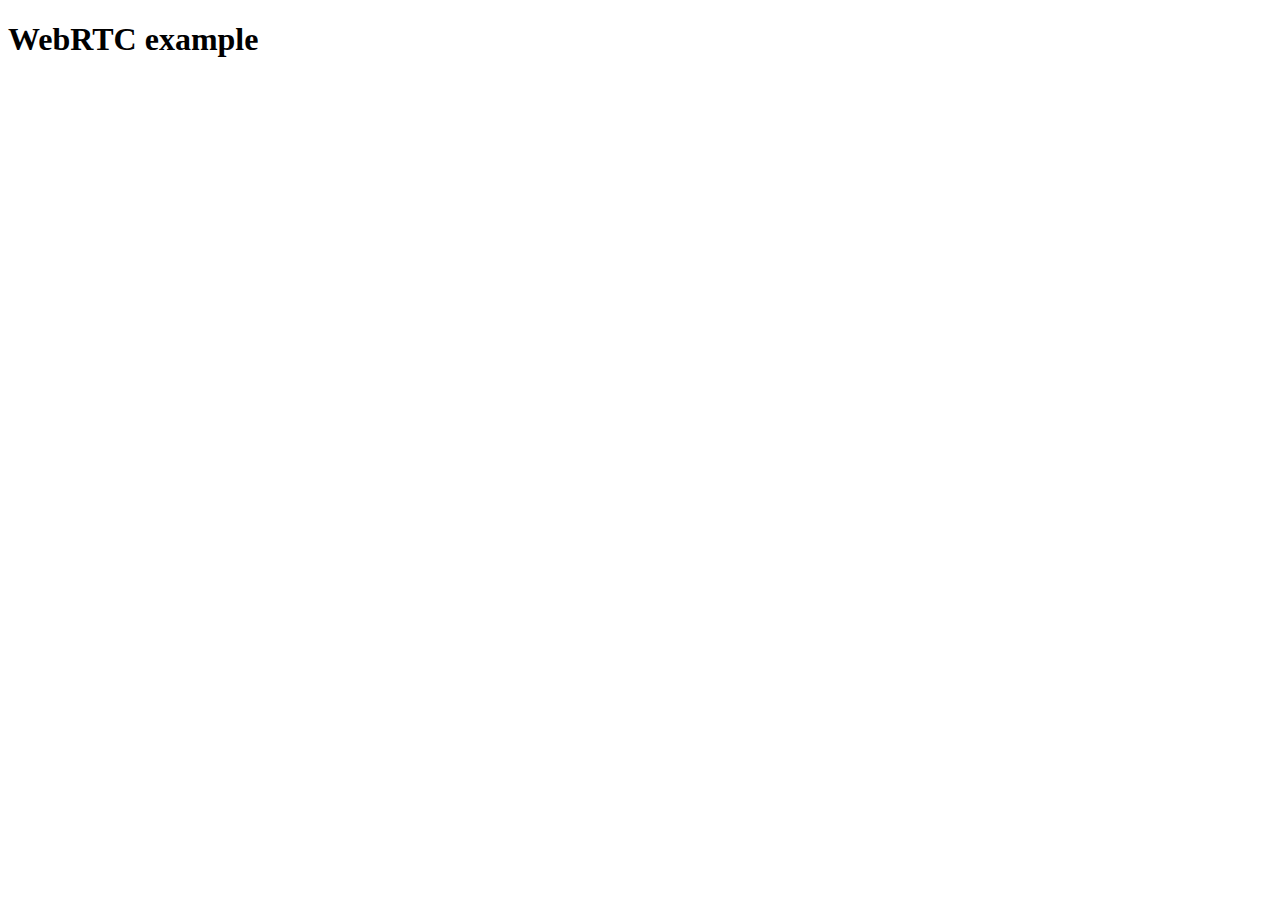
==== server/src/main/resources/index.html @ 2e0c5303 "closer to a working example" ====
<!DOCTYPE html>
<html>
<head>
  <title>WebRTC example</title>
  <meta http-equiv="Content-Type" content="text/html; charset=UTF-8"/>
  <style type="text/css">


  </style>
</head>
<body>

<h1>WebRTC example</h1>

<div id="playground">
</div>

<script type="text/javascript" src="js/adapter.js"></script>
<script type="text/javascript" src="js/client-webrtc-fastopt.js"></script>
<script language="JavaScript">
  io.surfkit.client.WebRTCMain().main()
</script>

</body>
</html>
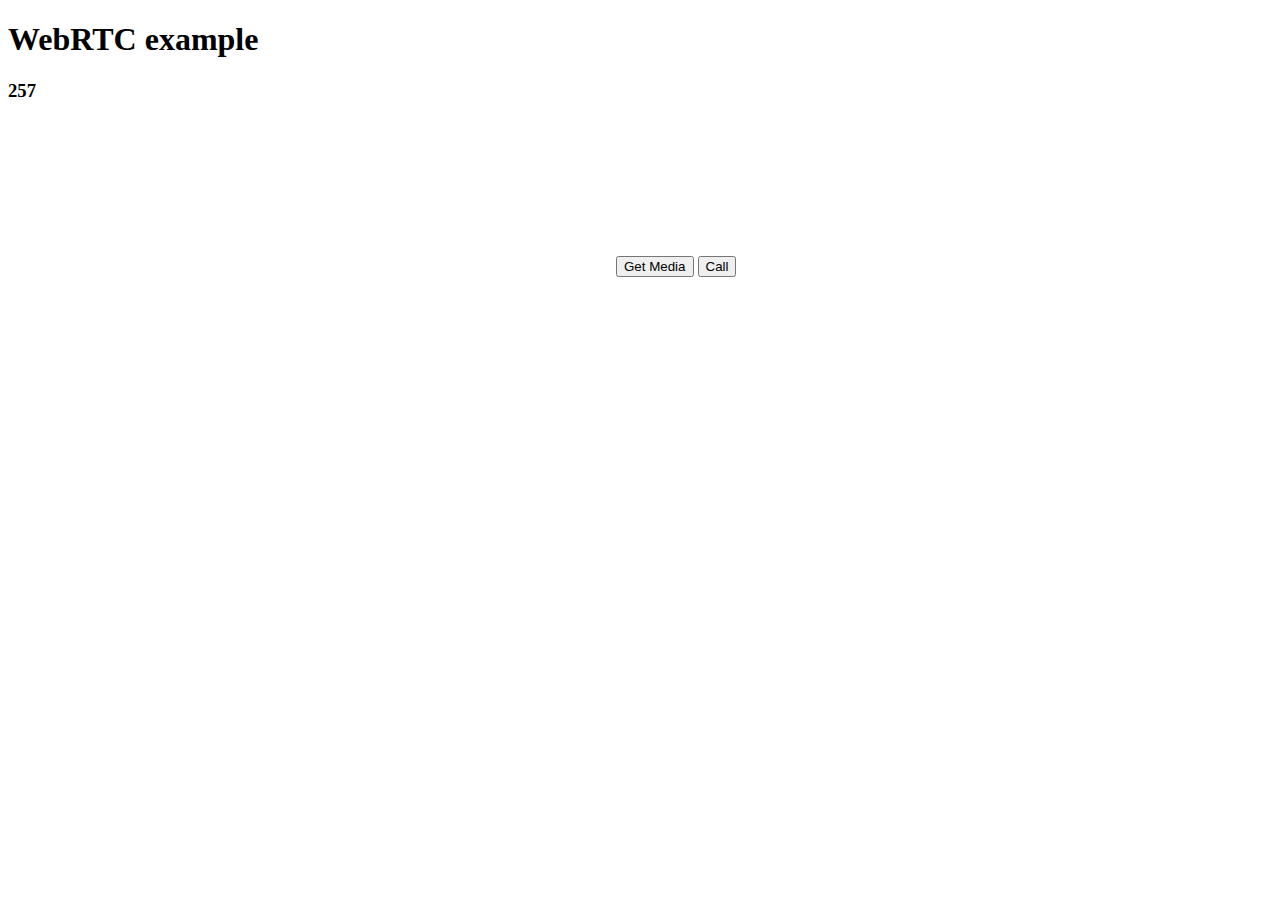
==== commit 268dfc1c: "working on signaling" ====
--- a/server/src/main/resources/index.html
+++ b/server/src/main/resources/index.html
@@ -11,8 +11,13 @@
 <body>
 
 <h1>WebRTC example</h1>
+<h3 id="peerId"></h3>
+<div id="playground">
+  <video id="local" autoplay ></video>
+  <video id="remote" autoplay ></video>
 
-<div id="playground">
+  <button id="bGetMedia">Get Media</button>
+  <button id="bCall">Call</button>
 </div>
 
 <script type="text/javascript" src="js/adapter.js"></script>
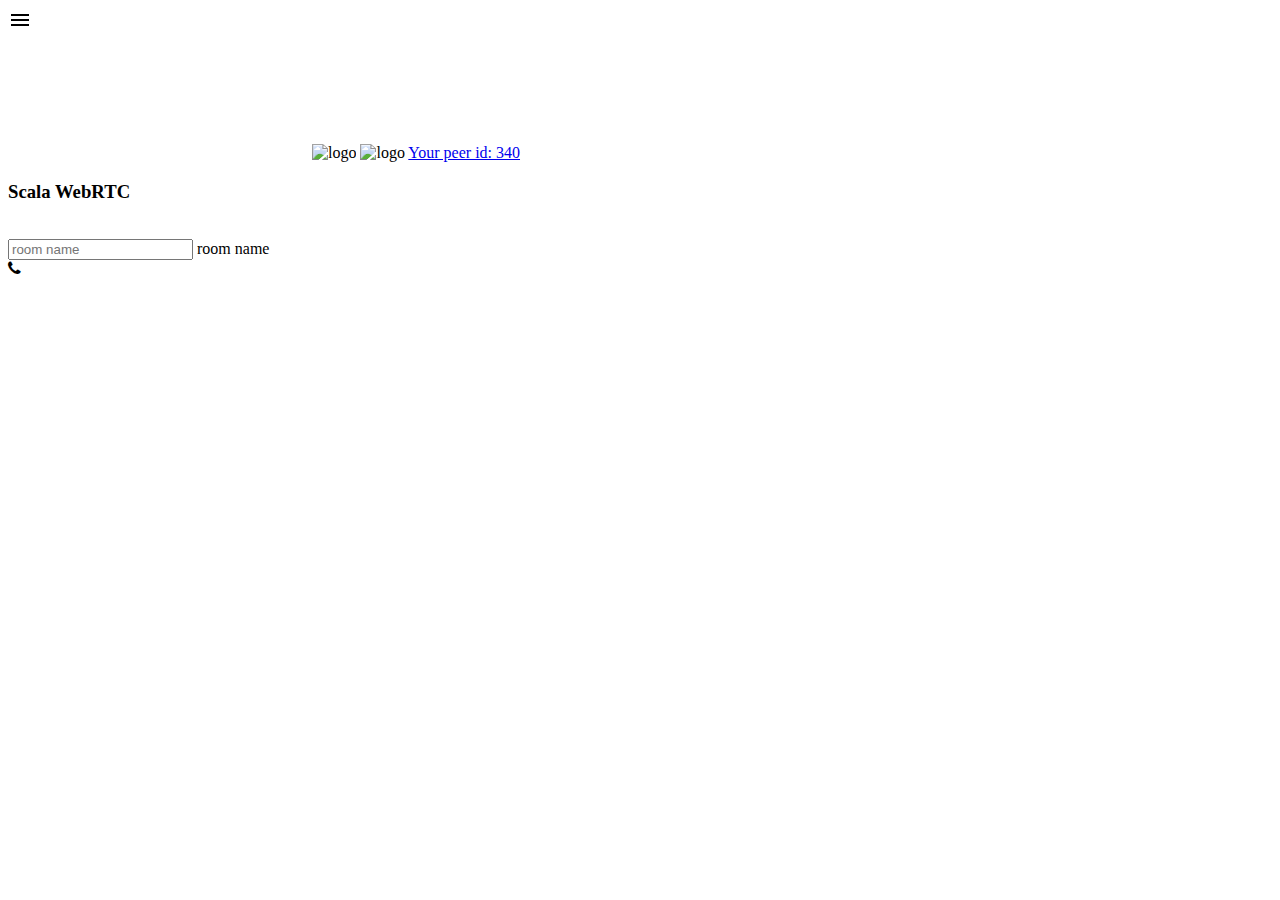
==== commit 73f09813: "style" ====
--- a/server/src/main/resources/index.html
+++ b/server/src/main/resources/index.html
@@ -3,6 +3,8 @@
 <head>
   <title>WebRTC example</title>
   <meta http-equiv="Content-Type" content="text/html; charset=UTF-8"/>
+  <link rel="stylesheet" href="/css/style.css">
+  <link rel="stylesheet" href="//maxcdn.bootstrapcdn.com/font-awesome/4.3.0/css/font-awesome.min.css">
   <style type="text/css">
 
 
@@ -10,15 +12,36 @@
 </head>
 <body>
 
-<h1>WebRTC example</h1>
-<h3 id="peerId"></h3>
-<div id="playground">
-  <video id="local" autoplay ></video>
-  <video id="remote" autoplay ></video>
+<div class="wrapper">
+<div style="background: transparent url(&quot;https://app.conversant.im/assets/images/registration/catherine-large.jpg&quot;) no-repeat fixed center center;" id="background"></div>
+<div class="menu-bar">
+  <svg class="hamburger">
+    <path d="M3 18h18v-2H3v2zm0-5h18v-2H3v2zm0-7v2h18V6H3z"></path>
+  </svg>
+  <img class="logo" src="http://rtc.io/presentations/WDCNZ2014/images/webrtc-logo-small.png" alt="logo">
+  <img class="mobile-logo" src="http://rtc.io/presentations/WDCNZ2014/images/webrtc-logo-small.png" alt="logo">
+  <span><a href="#">Your peer id: <span id="peerId"></span></a></span>
+</div>
+  <video id="local" class="paper local" autoplay style="display:none;" ></video>
+<div class="login">
+  <h3 id="login-header">Scala WebRTC</h3>
+  <span id="error" class="error">&nbsp;</span>
+  <div class="form">
+    <div class="group">
+      <input autocomplete="off" id="room" name="room" placeholder="room name" required="" type="text">
+      <span class="bar"></span>
+      <label>room name</label>
+    </div>
 
-  <button id="bGetMedia">Get Media</button>
-  <button id="bCall">Call</button>
+      <div id="playground" class="grid remote">
+      </div>
+
+    <div class="actionButton" id="bCall"><i class="fa fa-phone"></i></div>
+  </div>
+
 </div>
+</div>
+
 
 <script type="text/javascript" src="js/adapter.js"></script>
 <script type="text/javascript" src="js/client-webrtc-fastopt.js"></script>
